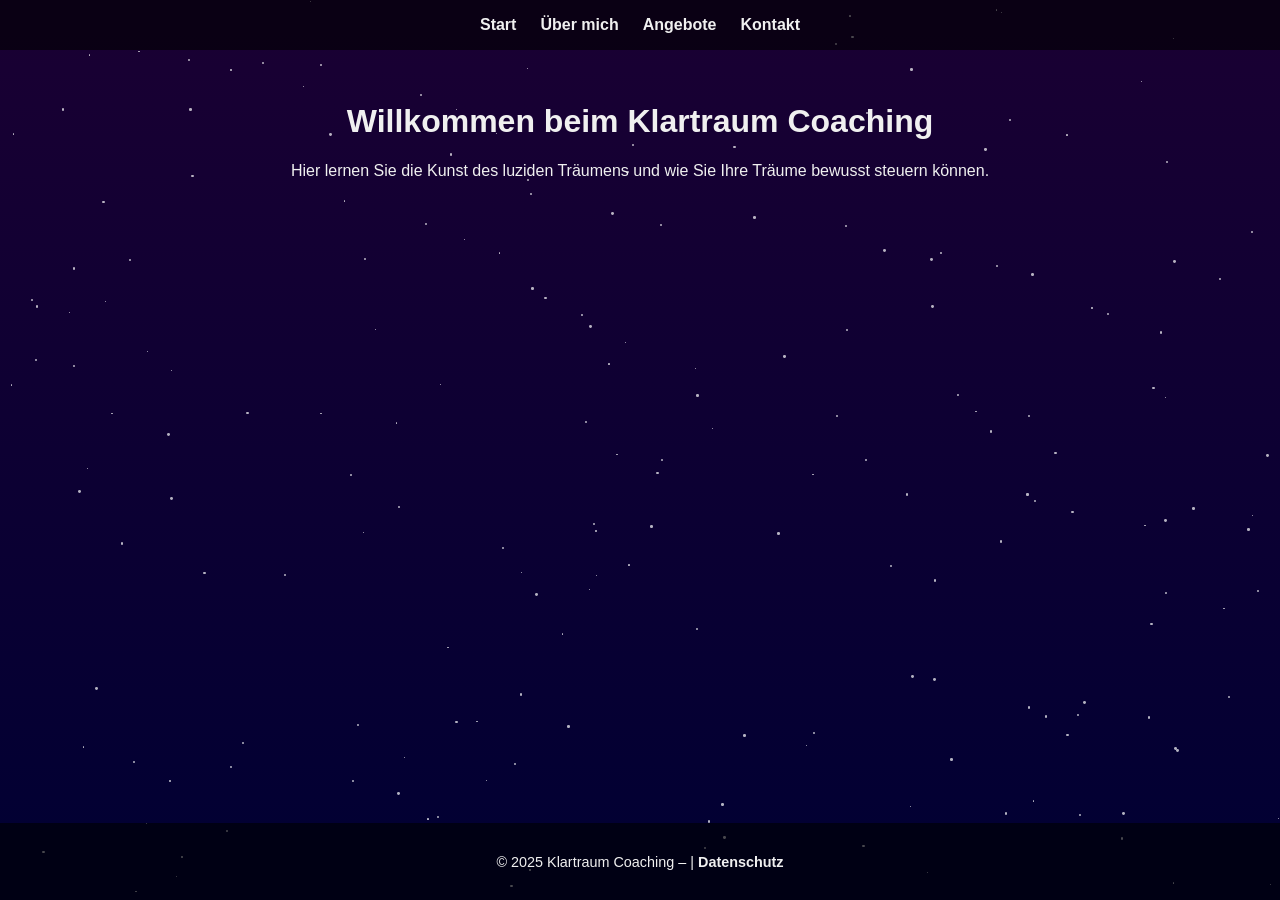
==== angebote.html @ c75e50ea "first commit" ====
<!DOCTYPE html>
<html lang="de">
<head>
  <meta charset="UTF-8">
  <meta name="viewport" content="width=device-width, initial-scale=1.0">
  <title>Klartraum Coaching</title>
  <link rel="stylesheet" href="ressources/style.css">
  <link rel="icon" href="favicon.ico" type="image/x-icon">
</head>
<body>
  <header>
    <nav>
      <ul>
        <li><a href="index.html">Start</a></li>
        <li><a href="ueber.html">Über mich</a></li>
        <li><a href="angebote.html">Angebote</a></li>
        <li><a href="kontakt.html">Kontakt</a></li>
      </ul>
    </nav>
  </header>
<div id="stars"></div>
  <main>
    <h1>Willkommen beim Klartraum Coaching</h1>
    <p>Hier lernen Sie die Kunst des luziden Träumens und wie Sie Ihre Träume bewusst steuern können.</p>
  </main>

  <footer>
    <p>&copy; 2025 Klartraum Coaching – | <a href="datenschutz.html">Datenschutz</a></p>
  </footer>
  <script src="ressources/script.js"></script>
</body>
</html>
---- ressources/style.css ----
/* Sternenhimmel-Hintergrund */
body {
  margin: 0;
  font-family: Arial, sans-serif;
  color: #f0f0f0;
  background: linear-gradient(to bottom, #1a0033, #000033);
  min-height: 100vh;
  display: flex;
  flex-direction: column;
}

/* Navigation */
nav ul {
  list-style: none;
  margin: 0;
  padding: 1rem;
  display: flex;
  gap: 1.5rem;
  justify-content: center;
  background: rgba(0, 0, 0, 0.6);
}

nav a {
  color: #f0f0f0;
  text-decoration: none;
  font-weight: bold;
}

nav a:hover {
  color: #ffd700;
  /* gold als Akzent */
}

/* Inhalt */
main {
  flex: 1;
  padding: 2rem;
  text-align: center;
}

footer {
  text-align: center;
  padding: 1rem;
  background: rgba(0, 0, 0, 0.6);
  font-size: 0.9rem;
  
}

footer a {
  color: #f0f0f0;
  text-decoration: none;
  font-weight: bold;
}

footer a:hover {
  color: #ffd700;
  /* gold als Akzent */
}

#stars {
  position: fixed;
  top: 0;
  left: 0;
  width: 100%;
  height: 100%;
  overflow: hidden;
  z-index: -1;
}

.star {
  position: absolute;
  width: 2px;
  height: 2px;
  background: white;
  border-radius: 50%;
  opacity: 0.7;
  animation: twinkle 3s infinite ease-in-out alternate;
}

@keyframes twinkle {
  from {
    opacity: 0.4;
  }

  to {
    opacity: 1;
  }
}
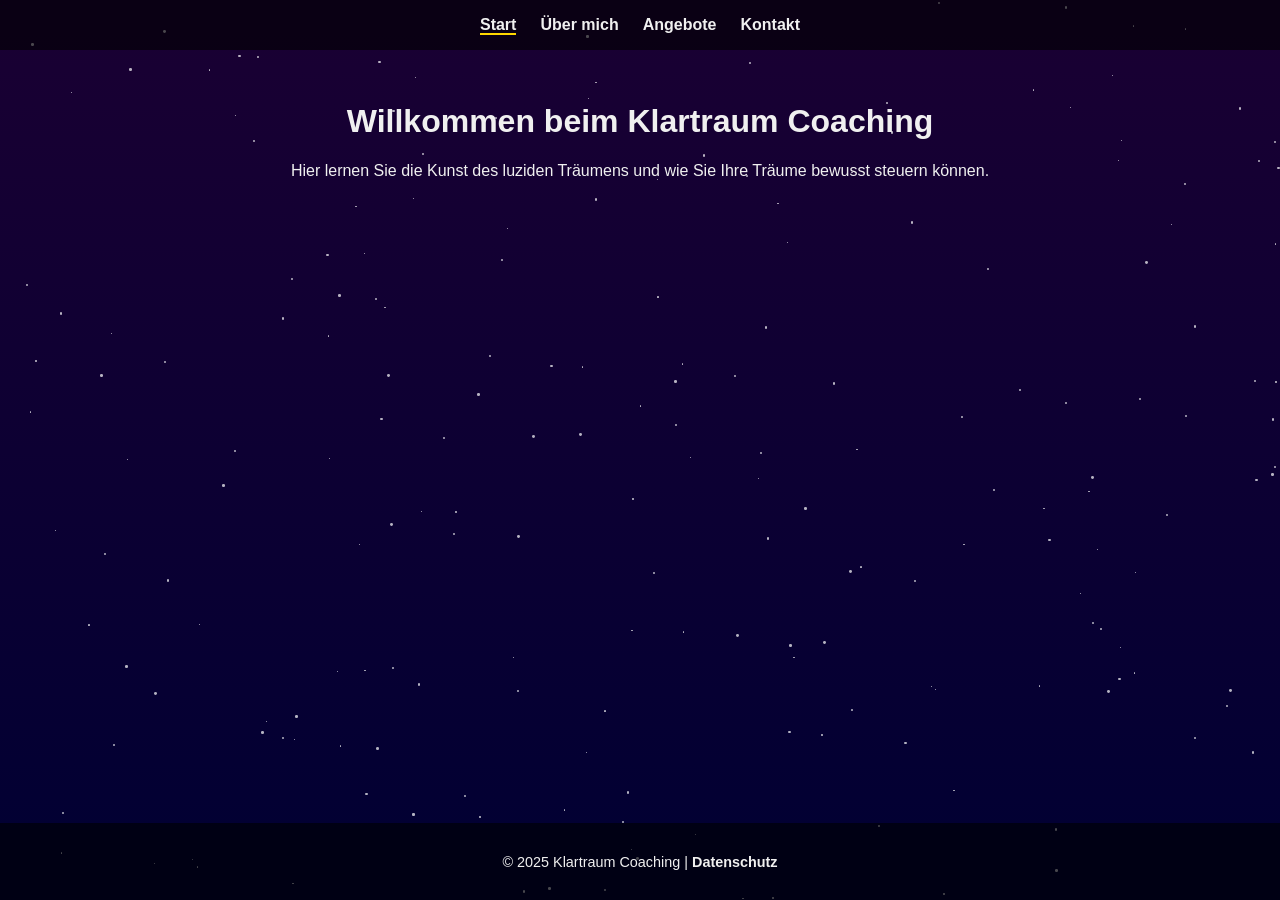
==== commit f9d2cb59: "mehr barrierefreiheit" ====
--- a/angebote.html
+++ b/angebote.html
@@ -1,32 +1,43 @@
 <!DOCTYPE html>
 <html lang="de">
+
 <head>
-  <meta charset="UTF-8">
-  <meta name="viewport" content="width=device-width, initial-scale=1.0">
-  <title>Klartraum Coaching</title>
-  <link rel="stylesheet" href="ressources/style.css">
-  <link rel="icon" href="favicon.ico" type="image/x-icon">
+    <meta charset="UTF-8">
+    <meta name="viewport" content="width=device-width, initial-scale=1.0">
+    <title>Klartraum Coaching</title>
+    <link rel="stylesheet" href="ressources/style.css">
+    <link rel="icon" href="favicon.ico" type="image/x-icon">
 </head>
+
 <body>
-  <header>
-    <nav>
-      <ul>
-        <li><a href="index.html">Start</a></li>
-        <li><a href="ueber.html">Über mich</a></li>
-        <li><a href="angebote.html">Angebote</a></li>
-        <li><a href="kontakt.html">Kontakt</a></li>
-      </ul>
-    </nav>
-  </header>
-<div id="stars"></div>
-  <main>
-    <h1>Willkommen beim Klartraum Coaching</h1>
-    <p>Hier lernen Sie die Kunst des luziden Träumens und wie Sie Ihre Träume bewusst steuern können.</p>
-  </main>
+    <a href="#main" class="skip-link">Zum Inhalt springen</a>
 
-  <footer>
-    <p>&copy; 2025 Klartraum Coaching – | <a href="datenschutz.html">Datenschutz</a></p>
-  </footer>
-  <script src="ressources/script.js"></script>
+    <header>
+        <nav aria-label="Hauptnavigation">
+            <ul>
+                <li><a href="index.html" aria-current="page">Start</a></li>
+                <li><a href="ueber.html">Über mich</a></li>
+                <li><a href="angebote.html">Angebote</a></li>
+                <li><a href="kontakt.html">Kontakt</a></li>
+            </ul>
+        </nav>
+    </header>
+
+    <div id="stars" aria-hidden="true"></div>
+
+    <main id="main" tabindex="-1">
+        <h1>Willkommen beim Klartraum Coaching</h1>
+        <p>Hier lernen Sie die Kunst des luziden Träumens und wie Sie Ihre Träume bewusst steuern können.</p>
+    </main>
+
+    <footer>
+        <p>
+            &copy; 2025 Klartraum Coaching |
+            <a href="datenschutz.html">Datenschutz</a>
+        </p>
+    </footer>
+
+    <script src="ressources/script.js"></script>
 </body>
+
 </html>
--- a/ressources/style.css
+++ b/ressources/style.css
@@ -1,4 +1,3 @@
-/* Sternenhimmel-Hintergrund */
 body {
   margin: 0;
   font-family: Arial, sans-serif;
@@ -9,7 +8,21 @@
   flex-direction: column;
 }
 
-/* Navigation */
+.skip-link {
+  position: absolute;
+  top: -40px;
+  left: 0;
+  background: #ffd700;
+  color: #000;
+  padding: 8px 12px;
+  z-index: 100;
+  transition: top 0.3s;
+}
+
+.skip-link:focus {
+  top: 0;
+}
+
 nav ul {
   list-style: none;
   margin: 0;
@@ -26,12 +39,16 @@
   font-weight: bold;
 }
 
-nav a:hover {
+nav a:hover,
+nav a:focus {
   color: #ffd700;
-  /* gold als Akzent */
+  outline: none;
 }
 
-/* Inhalt */
+nav a[aria-current="page"] {
+  border-bottom: 2px solid #ffd700;
+}
+
 main {
   flex: 1;
   padding: 2rem;
@@ -43,7 +60,6 @@
   padding: 1rem;
   background: rgba(0, 0, 0, 0.6);
   font-size: 0.9rem;
-  
 }
 
 footer a {
@@ -52,9 +68,10 @@
   font-weight: bold;
 }
 
-footer a:hover {
+footer a:hover,
+footer a:focus {
   color: #ffd700;
-  /* gold als Akzent */
+  outline: none;
 }
 
 #stars {
@@ -85,4 +102,10 @@
   to {
     opacity: 1;
   }
+}
+
+a:focus,
+button:focus {
+  outline: 2px solid #ffd700;
+  outline-offset: 3px;
 }
